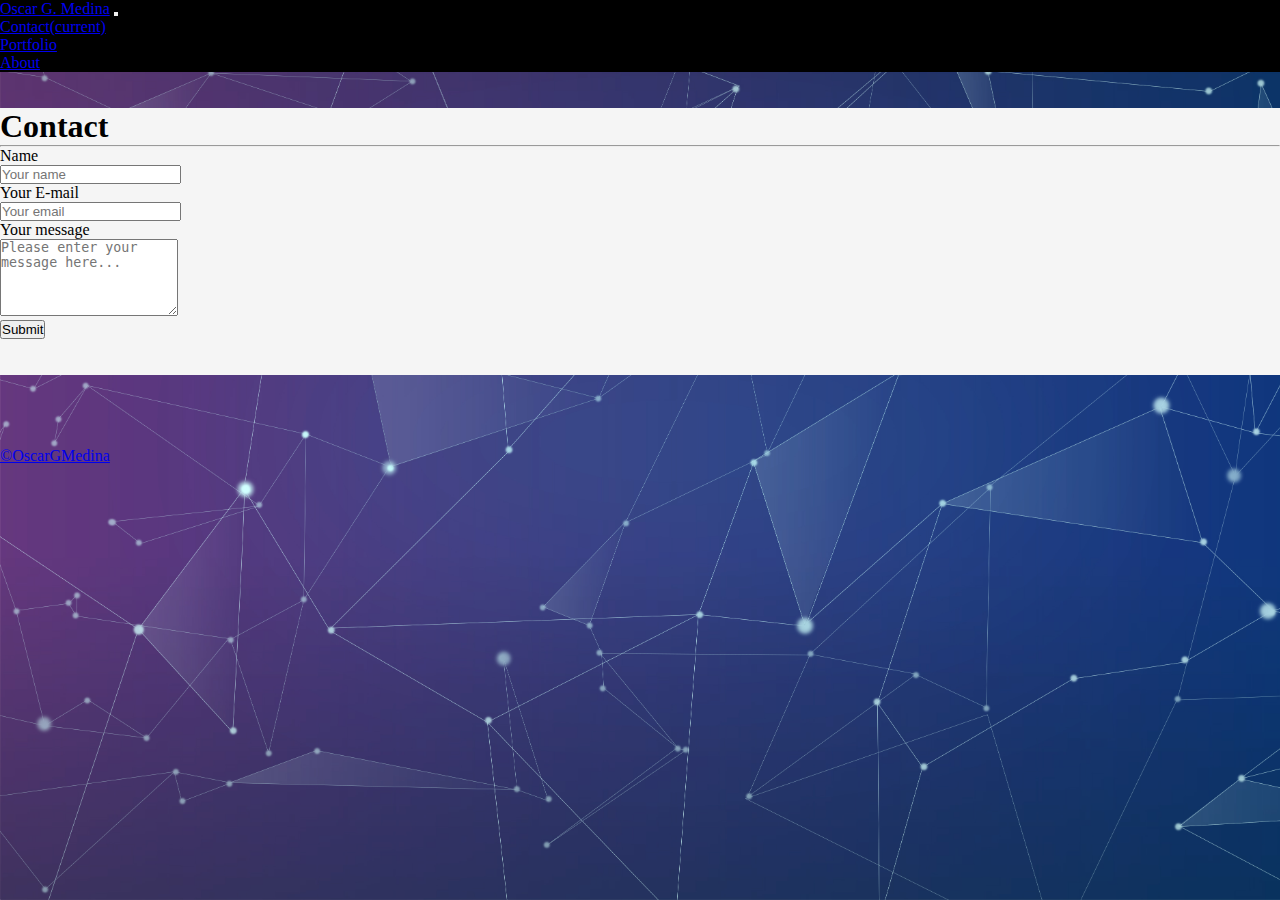
==== contact.html @ af3535cc "added working pages, edited readme file" ====
<!DOCTYPE html>
<html lang="en">
<head>
    <meta charset="UTF-8">
    <meta name="viewport" content="width=device-width, initial-scale=1.0">
    <title>Oscar's Portfolio</title>
    <link rel="stylesheet" href="https://cdn.jsdelivr.net/npm/bootstrap@4.5.3/dist/css/bootstrap.min.css" integrity="sha384-TX8t27EcRE3e/ihU7zmQxVncDAy5uIKz4rEkgIXeMed4M0jlfIDPvg6uqKI2xXr2" crossorigin="anonymous">
    <link rel="stylesheet" href="./Assets/style.css">
    <!-- Bootstrap Java Code -->
    <script src="https://code.jquery.com/jquery-3.5.1.slim.min.js" integrity="sha384-DfXdz2htPH0lsSSs5nCTpuj/zy4C+OGpamoFVy38MVBnE+IbbVYUew+OrCXaRkfj" crossorigin="anonymous"></script>
    <script src="https://cdn.jsdelivr.net/npm/bootstrap@4.5.3/dist/js/bootstrap.bundle.min.js" integrity="sha384-ho+j7jyWK8fNQe+A12Hb8AhRq26LrZ/JpcUGGOn+Y7RsweNrtN/tE3MoK7ZeZDyx" crossorigin="anonymous"></script>
<style>
  body {
    background-image: url('./Images/abstract_background.jpg');
    background-repeat: no-repeat;
    background-attachment: fixed;
    background-size: cover;
   }
</style>
</head>
<!-- start nav -->
<nav class="navbar navbar-expand-lg navbar-dark" style="background-color: #000;">
  <a class="navbar-brand" href="index.html">Oscar G. Medina</a>
  <button class="navbar-toggler" type="button" data-toggle="collapse" data-target="#navbarNav" aria-controls="navbarNav" aria-expanded="false" aria-label="Toggle navigation">
  <span class="navbar-toggler-icon"></span>
      </button>
      <div class="collapse navbar-collapse" id="navbarNav">
        <ul class="navbar-nav ml-auto">
          <li class="nav-item active">
            <a class="nav-link" href="contact.html">Contact<span class="sr-only">(current)</span></a>
          </li>
          <li class="nav-item">
            <a class="nav-link" href="portfolio.html">Portfolio</a>
          </li>
          <li class="nav-item">
            <a class="nav-link" href="index.html">About</a>
          </li>            
        </ul>
      </div>
</nav>
<!-- end nav -->
<body>
<br>
<br>
<section>
<div class="container containerbackground">
  <div class="row">
    <div class="col-md-8">
      <h1>Contact</h1>
        <hr>
    </div> 
    <div class="col-md-4"></div> 
  </div>    
  <div class="row">
    <div class="col-md-8">
<!-- form starts here -->
<form action="https://formspree.io/f/xqkgqwyn" method="POST">
      <div class="form-group">
        <label class="col-md-3">Name</label>
         <div class="col-md-9">
           <input type="text" class="form-control" placeholder="Your name" name="username" >
         </div>
      </div>    
      <div class="form-group">
        <label class="col-md-3">Your E-mail</label>
        <div class="col-md-9">
          <input type="text" class="form-control" placeholder="Your email" name="email">
        </div>
      </div>                    
      <div class="form-group">
        <label class="col-md-3">Your message</label>
          <div class="col-md-9">
            <textarea class="form-control" placeholder="Please enter your message here..." rows="5" name="message"></textarea>
          </div>
      </div>                           
    <div class="col-md-12">
      <button type="submit" class="btn btn-primary btn-lg">Submit</button>
    </div>
   <br>                  
</form>                 
  </div>
  <br>                
</div>
</div>
</section>
<br>
<br>  
<br>
<br>
<!-- sticky footer -->
<footer>
  <nav class="navbar fixed-bottom justify-content-center navbar-light bg-light">
  <a class="navbar-brand" href="index.html">&#169;OscarGMedina</a>
  </nav>
</footer>
</body>
</html>
---- Assets/style.css ----
*{
    box-sizing: border-box;
    padding: 0;
    margin: 0;
}

.containerbackground{
    background-color: whitesmoke;
}

.portimage{
    margin-top: 24px;
    vertical-align: middle;
    width: 100%;
    padding: 0px;    
}
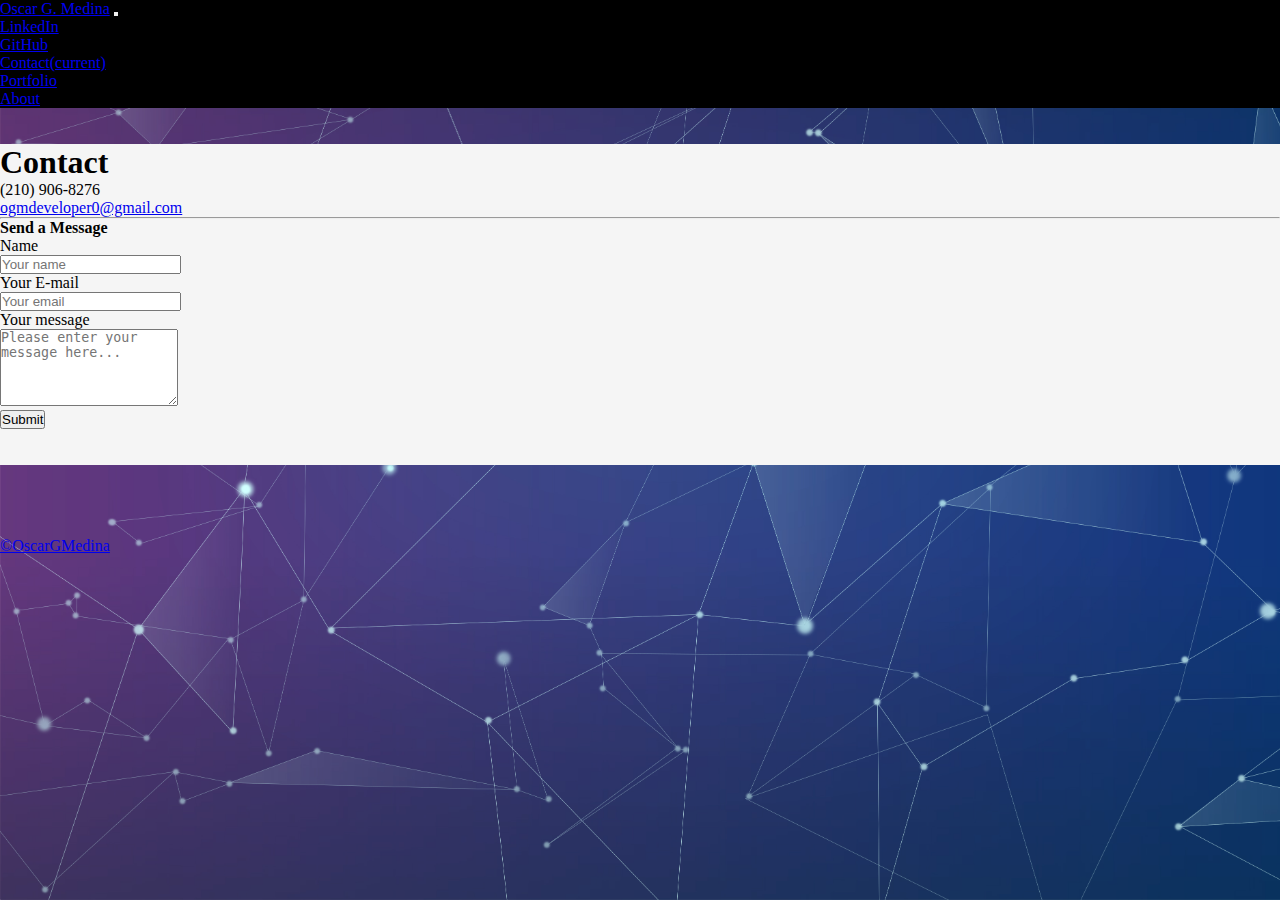
==== commit d3c5b71d: "edited links and added LinkedIn and Github to NavBar" ====
--- a/contact.html
+++ b/contact.html
@@ -5,6 +5,7 @@
     <meta name="viewport" content="width=device-width, initial-scale=1.0">
     <title>Oscar's Portfolio</title>
     <link rel="stylesheet" href="https://cdn.jsdelivr.net/npm/bootstrap@4.5.3/dist/css/bootstrap.min.css" integrity="sha384-TX8t27EcRE3e/ihU7zmQxVncDAy5uIKz4rEkgIXeMed4M0jlfIDPvg6uqKI2xXr2" crossorigin="anonymous">
+    <link rel="stylesheet" href="https://use.fontawesome.com/releases/v5.15.1/css/all.css" integrity="sha384-vp86vTRFVJgpjF9jiIGPEEqYqlDwgyBgEF109VFjmqGmIY/Y4HV4d3Gp2irVfcrp" crossorigin="anonymous">
     <link rel="stylesheet" href="./Assets/style.css">
     <!-- Bootstrap Java Code -->
     <script src="https://code.jquery.com/jquery-3.5.1.slim.min.js" integrity="sha384-DfXdz2htPH0lsSSs5nCTpuj/zy4C+OGpamoFVy38MVBnE+IbbVYUew+OrCXaRkfj" crossorigin="anonymous"></script>
@@ -18,6 +19,7 @@
    }
 </style>
 </head>
+<body>
 <!-- start nav -->
 <nav class="navbar navbar-expand-lg navbar-dark" style="background-color: #000;">
   <a class="navbar-brand" href="index.html">Oscar G. Medina</a>
@@ -26,6 +28,12 @@
       </button>
       <div class="collapse navbar-collapse" id="navbarNav">
         <ul class="navbar-nav ml-auto">
+          <li class="nav-item">
+            <a class="nav-link" href="https://www.linkedin.com/in/oscargmedina/" target="_blank">LinkedIn</a>
+          </li>
+          <li class="nav-item">
+            <a class="nav-link" href="https://github.com/ogmedina" target="_blank">GitHub</a>
+          </li>
           <li class="nav-item active">
             <a class="nav-link" href="contact.html">Contact<span class="sr-only">(current)</span></a>
           </li>
@@ -39,48 +47,62 @@
       </div>
 </nav>
 <!-- end nav -->
-<body>
 <br>
 <br>
 <section>
-<div class="container containerbackground">
+<div class="container">
   <div class="row">
-    <div class="col-md-8">
-      <h1>Contact</h1>
-        <hr>
-    </div> 
-    <div class="col-md-4"></div> 
-  </div>    
-  <div class="row">
-    <div class="col-md-8">
-<!-- form starts here -->
-<form action="https://formspree.io/f/xqkgqwyn" method="POST">
-      <div class="form-group">
-        <label class="col-md-3">Name</label>
-         <div class="col-md-9">
-           <input type="text" class="form-control" placeholder="Your name" name="username" >
-         </div>
-      </div>    
-      <div class="form-group">
-        <label class="col-md-3">Your E-mail</label>
-        <div class="col-md-9">
-          <input type="text" class="form-control" placeholder="Your email" name="email">
+   <div class="col-md-8">
+     <div class="container">         
+       <div class="col-md-12">
+        <div class="row">  
+          <div class="container containerbackground">
+            <div class="row">
+              <div class="col-md-12">
+                <h1>Contact</h1>
+                <i class="fas fa-phone-square"></i> (210) 906-8276
+                <br>
+                <i class="fas fa-envelope"></i><a href = "mailto: ogmdeveloper0@gmail.com"> ogmdeveloper0@gmail.com</a>
+                <hr>
+              </div>     
+            </div>             
+            <div class="row">
+             <div class="col-md-10">
+            <!-- form starts here -->
+            <form action="https://formspree.io/f/xqkgqwyn" method="POST">
+             <div class="form-group">
+               <h4>Send a Message</h4>
+               <label class="col-md-3">Name</label>
+               <div class="col-md-12">
+              <input type="text" class="form-control" placeholder="Your name" name="username" >
+              </div>
+            </div>    
+            <div class="form-group">
+              <label class="col-md-6">Your E-mail</label>
+              <div class="col-md-12">
+             <input type="text" class="form-control" placeholder="Your email" name="email">
+              </div>
+           </div>                    
+           <div class="form-group">
+             <label class="col-md-12">Your message</label>
+             <div class="col-md-12">
+            <textarea class="form-control" placeholder="Please enter your message here..." rows="5" name="message"></textarea>
+             </div>
+          </div>                           
+          <div class="col-md-12">
+            <button type="submit" class="btn btn-primary btn-lg">Submit</button>
+          </div>
+            <br>                  
+            </form>                 
+            </div>  
+             <br>
+            </div>
+          </div>
         </div>
-      </div>                    
-      <div class="form-group">
-        <label class="col-md-3">Your message</label>
-          <div class="col-md-9">
-            <textarea class="form-control" placeholder="Please enter your message here..." rows="5" name="message"></textarea>
-          </div>
-      </div>                           
-    <div class="col-md-12">
-      <button type="submit" class="btn btn-primary btn-lg">Submit</button>
+      </div>
     </div>
-   <br>                  
-</form>                 
+  </div>                
   </div>
-  <br>                
-</div>
 </div>
 </section>
 <br>
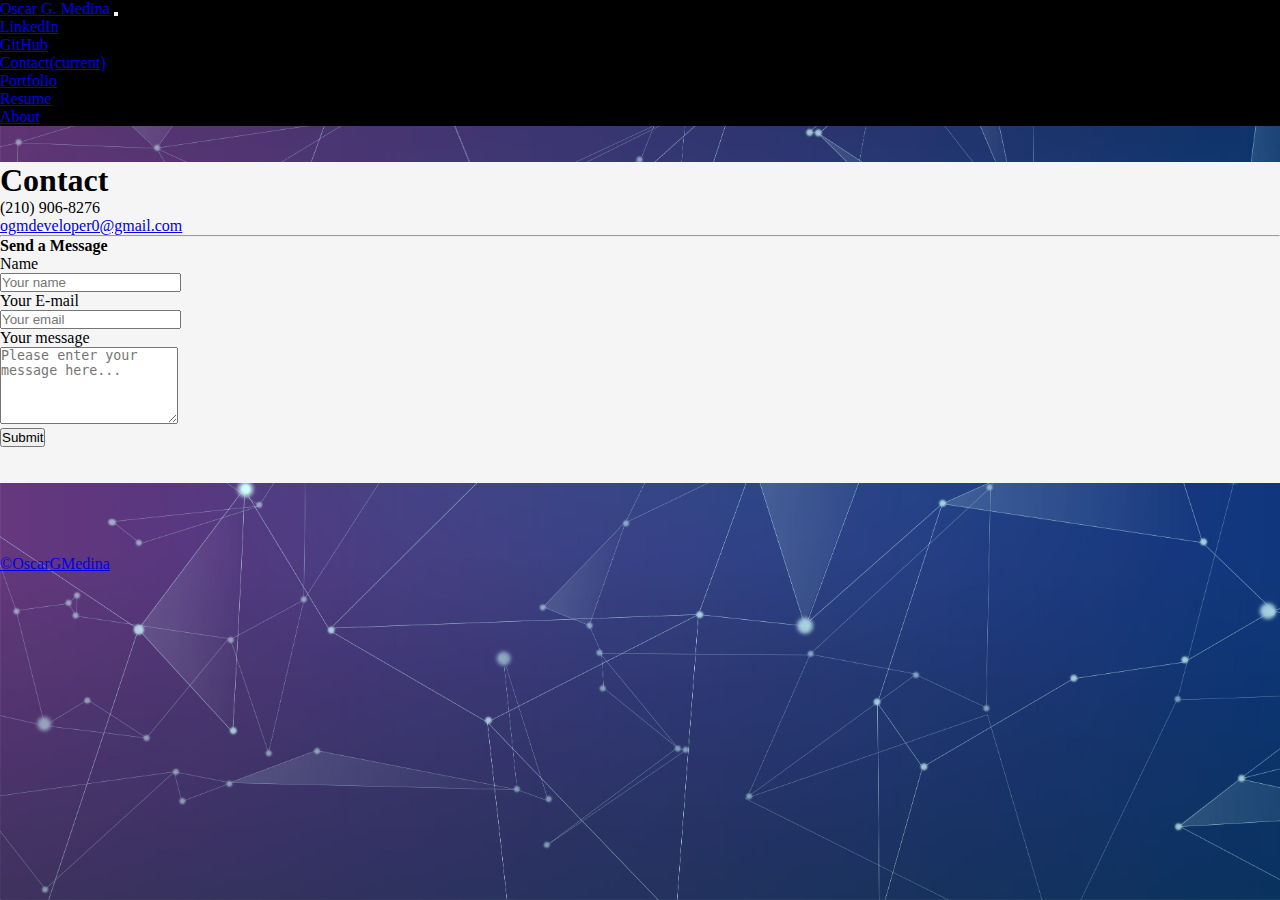
==== commit f28047dc: "edited NavBar to include resume, uploaded Resume PDF" ====
--- a/contact.html
+++ b/contact.html
@@ -40,6 +40,9 @@
           <li class="nav-item">
             <a class="nav-link" href="portfolio.html">Portfolio</a>
           </li>
+          <li class="nav-item">
+            <a class="nav-link" href="./Assets/PDFs/OMedina_Resume2020.pdf" target="_blank">Resume</a>
+          </li>    
           <li class="nav-item">
             <a class="nav-link" href="index.html">About</a>
           </li>            
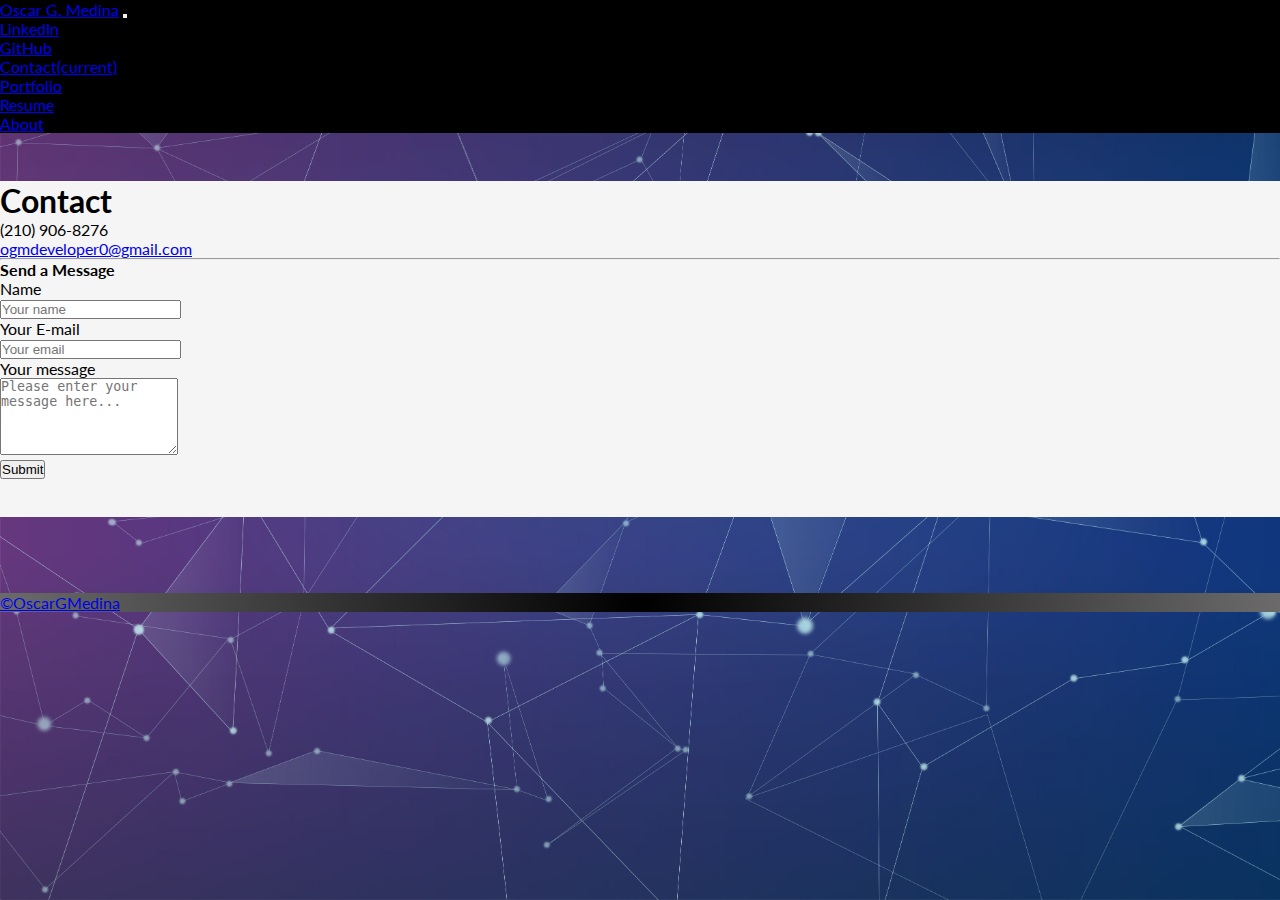
==== commit 38402d07: "added portfolio images, edited some colors in footer" ====
--- a/contact.html
+++ b/contact.html
@@ -6,6 +6,7 @@
     <title>Oscar's Portfolio</title>
     <link rel="stylesheet" href="https://cdn.jsdelivr.net/npm/bootstrap@4.5.3/dist/css/bootstrap.min.css" integrity="sha384-TX8t27EcRE3e/ihU7zmQxVncDAy5uIKz4rEkgIXeMed4M0jlfIDPvg6uqKI2xXr2" crossorigin="anonymous">
     <link rel="stylesheet" href="https://use.fontawesome.com/releases/v5.15.1/css/all.css" integrity="sha384-vp86vTRFVJgpjF9jiIGPEEqYqlDwgyBgEF109VFjmqGmIY/Y4HV4d3Gp2irVfcrp" crossorigin="anonymous">
+    <link rel="preconnect" href="https://fonts.gstatic.com"><link href="https://fonts.googleapis.com/css2?family=Lato&display=swap" rel="stylesheet">
     <link rel="stylesheet" href="./Assets/style.css">
     <!-- Bootstrap Java Code -->
     <script src="https://code.jquery.com/jquery-3.5.1.slim.min.js" integrity="sha384-DfXdz2htPH0lsSSs5nCTpuj/zy4C+OGpamoFVy38MVBnE+IbbVYUew+OrCXaRkfj" crossorigin="anonymous"></script>
@@ -114,7 +115,7 @@
 <br>
 <!-- sticky footer -->
 <footer>
-  <nav class="navbar fixed-bottom justify-content-center navbar-light bg-light">
+  <nav class="navbar fixed-bottom justify-content-center navbar-dark" style="background: radial-gradient(circle, rgba(0,0,0,1) 0%, rgba(107,107,107,1) 100%, rgba(255,255,255,1) 100%);">
   <a class="navbar-brand" href="index.html">&#169;OscarGMedina</a>
   </nav>
 </footer>
--- a/Assets/style.css
+++ b/Assets/style.css
@@ -9,12 +9,26 @@
 }
 
 .portimage{
-    margin-top: 24px;
+    
     vertical-align: middle;
     width: 100%;
     padding: 0px;    
 }
 
+h1 {
+    margin-top: 10px;
+}
+
+h5 {
+    text-decoration: underline;
+}
+
+body {
+    font-family: 'Lato', sans-serif;
+}
+
+.footercontainer {
+    background-color: black;
+}
 
 
-
